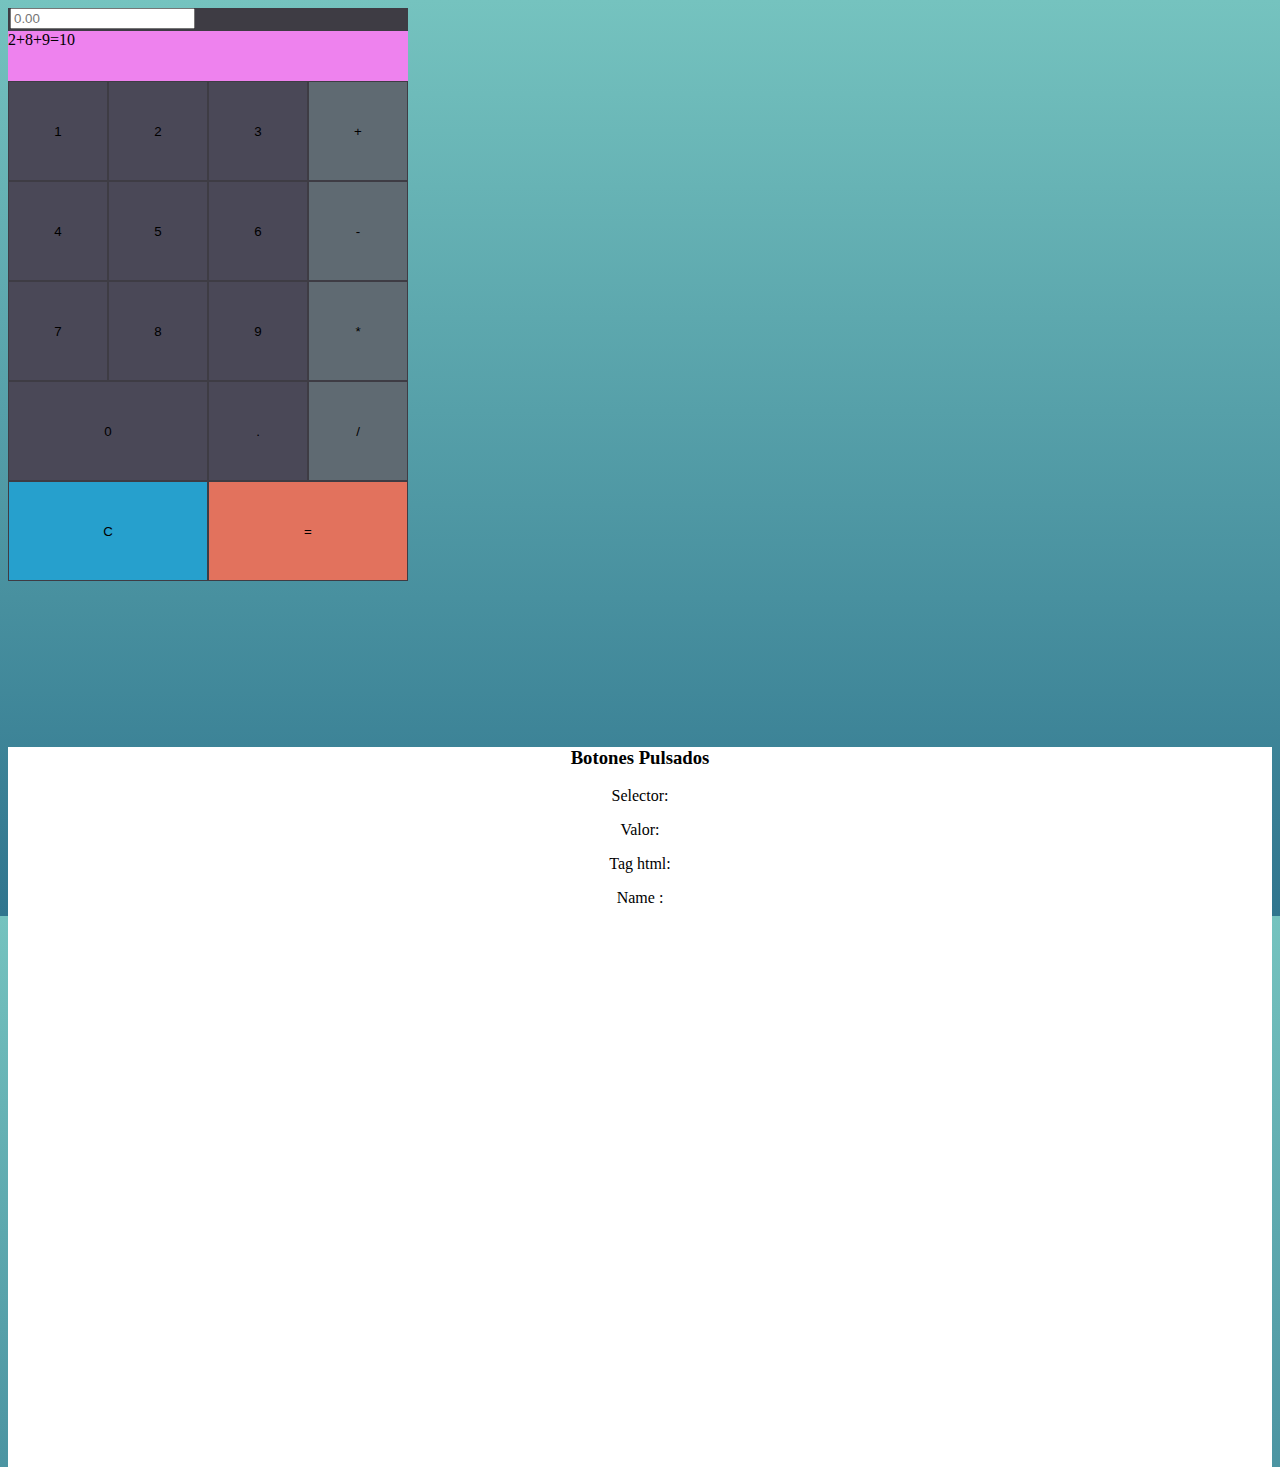
==== calculadora/index.html @ 22285b7d "Calculadora" ====
<!DOCTYPE html>
<html lang="en">

<head>
    <meta charset="UTF-8">
    <meta http-equiv="X-UA-Compatible" content="IE=edge">
    <meta name="viewport" content="width=device-width, initial-scale=1.0">
    <title>Calculadora</title>
    <!-- CSS only -->
    <link href="https://cdn.jsdelivr.net/npm/bootstrap@5.2.2/dist/css/bootstrap.min.css" rel="stylesheet"
        integrity="sha384-Zenh87qX5JnK2Jl0vWa8Ck2rdkQ2Bzep5IDxbcnCeuOxjzrPF/et3URy9Bv1WTRi" crossorigin="anonymous">

    <!-- JavaScript Bundle with Popper -->
    <script src="https://cdn.jsdelivr.net/npm/bootstrap@5.2.2/dist/js/bootstrap.bundle.min.js"
        integrity="sha384-OERcA2EqjJCMA+/3y+gxIOqMEjwtxJY7qPCqsdltbNJuaOe923+mo//f6V8Qbsw3"
        crossorigin="anonymous"></script>
    <link rel="stylesheet" href="./css/style.css">
</head>

<body>
    <div class="container">
        <div class="row align-items-center">
            <div class="col-12 col-md colBox d-flex justify-content-center align-items-center">
                <div class="calc">
                    <div class="calc-input">
                        <input class="form-control" type="text" placeholder="0.00">
                    </div>
                    <div class="guarda">
                        2+8+9=10
                    </div>
                    <div class="fila">
                        <button type="button" id="btn1" class="btn btn-success boton" onclick="element('btn1')">1</button>
                        <button type="button" id="btn2" class="btn btn-success boton">2</button>
                        <button type="button" id="btn3" class="btn btn-success boton">3</button>
                        <button type="button" id="btn+" class="btn btn-success boton ope" onclick="suma()">+</button>
                    </div>
                    <div class="fila">
                        <button type="button" id="btn4" class="btn btn-success boton">4</button>
                        <button type="button" id="btn5" class="btn btn-success boton">5</button>
                        <button type="button" id="btn6" class="btn btn-success boton">6</button>
                        <button type="button" id="btn-" class="btn btn-success boton  ope">-</button>
                    </div>
                    <div class="fila">
                        <button type="button" id="btn7" class="btn btn-success boton">7</button>
                        <button type="button" id="btn8" class="btn btn-success boton">8</button>
                        <button type="button" id="btn9" class="btn btn-success boton">9</button>
                        <button type="button" id="btn*" class="btn btn-success boton  ope">*</button>
                    </div>
                    <div class="fila">
                        <button type="button" id="btn0" class="btn btn-success boton boton1">0</button>
                        <button type="button" id="btn." class="btn btn-success boton">.</button>
                        <button type="button" id="btn/" class="btn btn-success boton  ope">/</button>
                    </div>
                    <div class="fila">
                        <button type="button" id="btnc" class="btn btn-success boton boton1 blue">C</button>
                        <button type="button" id="btn=" class="btn btn-success boton boton1 red">=</button>
                    </div>
                </div>
            </div>
            <div class="col-12 col-md-3 colBox info">
                <h3>Botones Pulsados</h3>
                <p>Selector:</p>
                <p id="selector"></p>
                <p>Valor:</p>
                <p id="valor"></p>
                <p>Tag html:</p>
                <p id="tag"></p>
                <p>Name :</p>
                <p id="name"></p>

            </div>
        </div>
    </div>
</body>

</html>
---- calculadora/css/style.css ----
body {
    background-color: rgb(117,195,191);
    background: linear-gradient(rgb(117,195,191) 0%, rgb(48,117,142) 100%);
}

.container {
    height: 100vh;
}

.row {
    height: 100vh;
}

.colBox {
    height: 80vh;
}

.calc {
    width: 400px;
    height: 550px;
    background-color: rgb(62,60,68);  

}

.calc-input {
    margin: 2px;
}

.guarda {
    background-color: violet;
    height: 50px;
}

.fila {
    height: 100px;
    display: flex;
}

.boton {
    width: 100px;
    background-color: rgb(74,72,87);
    border: 1px solid rgb(62,60,68);
}

.boton1 {
    width: 200px;
}

.info {
    text-align: center;
    background-color: white;
}

.ope {
    background-color: rgb(95,106,114);
}

.red {
    background-color: rgb(226,114,93)
    ;
}

.blue {
    background-color: rgb(38,160,205);
}
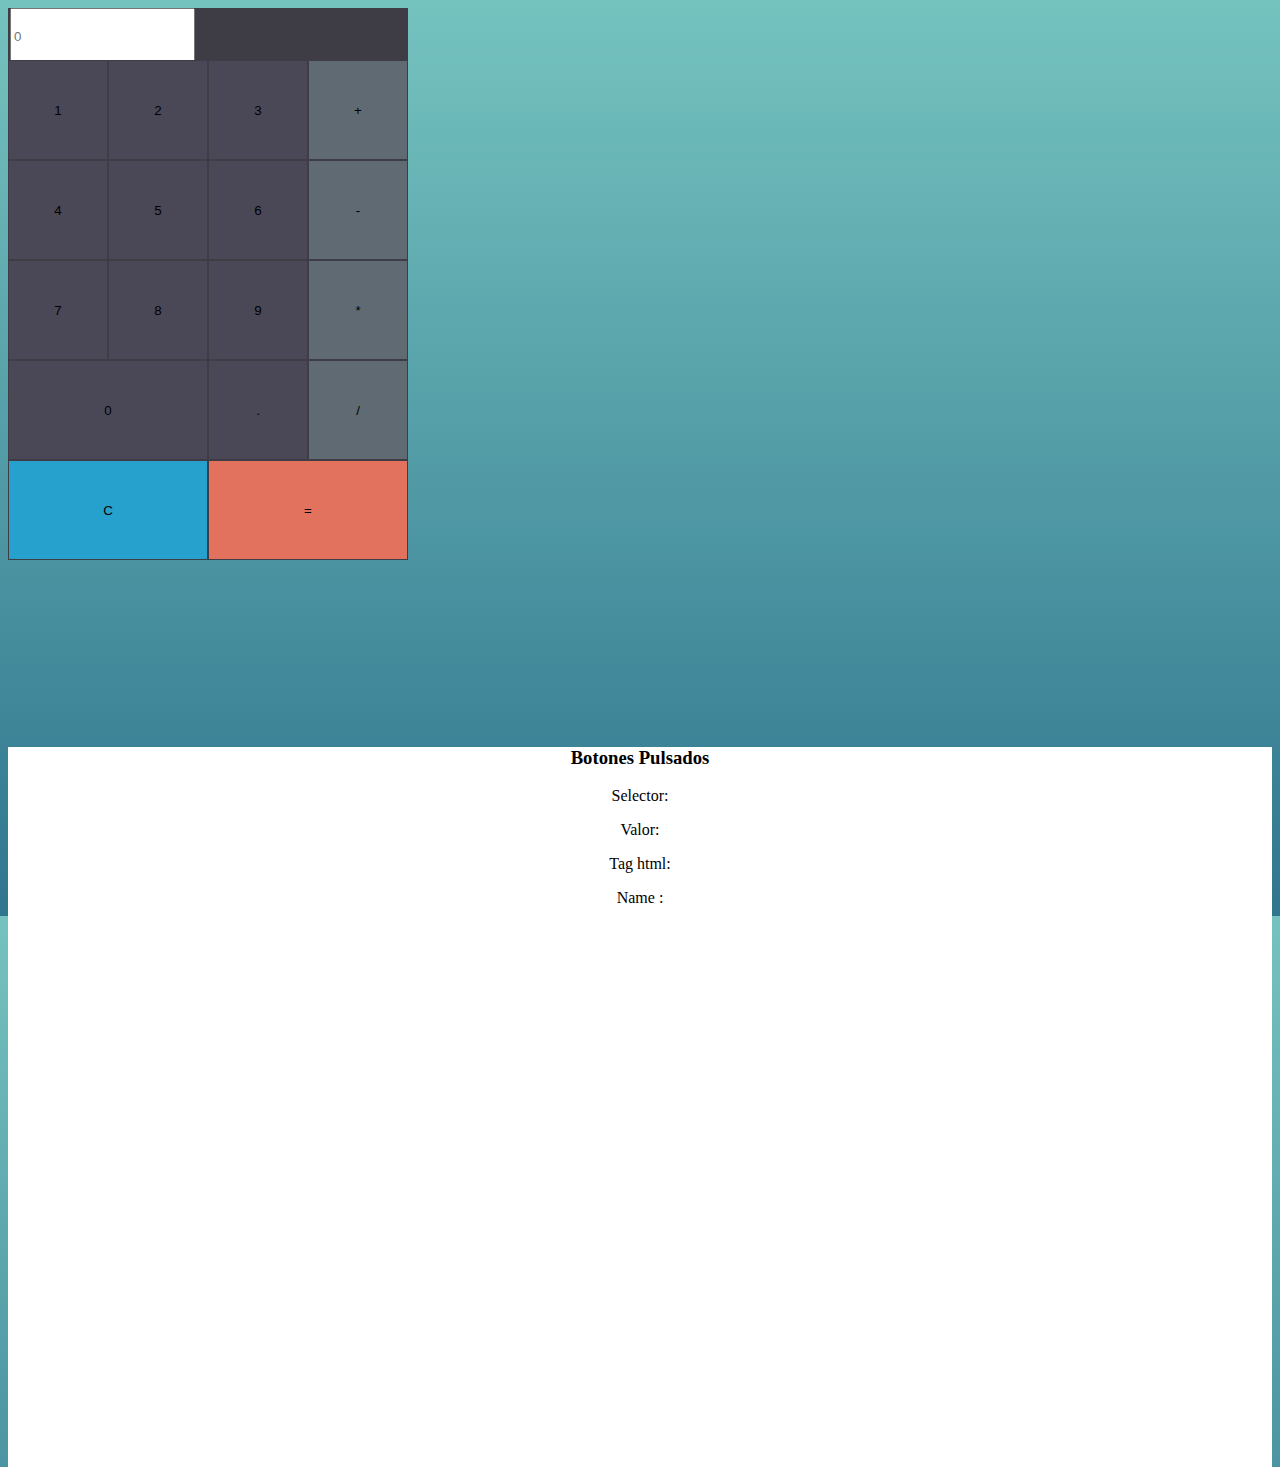
==== commit 70dbf6c7: "Calculadora" ====
--- a/calculadora/index.html
+++ b/calculadora/index.html
@@ -23,44 +23,41 @@
             <div class="col-12 col-md colBox d-flex justify-content-center align-items-center">
                 <div class="calc">
                     <div class="calc-input">
-                        <input class="form-control" type="text" placeholder="0.00">
-                    </div>
-                    <div class="guarda">
-                        2+8+9=10
+                        <input id="input1" class="form-control text-end display" type="text" placeholder="0">
                     </div>
                     <div class="fila">
-                        <button type="button" id="btn1" class="btn btn-success boton" onclick="element('btn1')">1</button>
-                        <button type="button" id="btn2" class="btn btn-success boton">2</button>
-                        <button type="button" id="btn3" class="btn btn-success boton">3</button>
-                        <button type="button" id="btn+" class="btn btn-success boton ope" onclick="suma()">+</button>
+                        <button type="button" id="btn1" class="btn btn-dark boton" name="1" value="1" onclick="element('btn1')">1</button>
+                        <button type="button" id="btn2" class="btn btn-dark boton" name="2" value="2" onclick="element('btn2')">2</button>
+                        <button type="button" id="btn3" class="btn btn-dark boton" name="3" value="3" onclick="element('btn3')">3</button>
+                        <button type="button" id="btn+" class="btn btn-secondary boton ope" name="+" value="+" onclick="element('btn+')">+</button>
                     </div>
                     <div class="fila">
-                        <button type="button" id="btn4" class="btn btn-success boton">4</button>
-                        <button type="button" id="btn5" class="btn btn-success boton">5</button>
-                        <button type="button" id="btn6" class="btn btn-success boton">6</button>
-                        <button type="button" id="btn-" class="btn btn-success boton  ope">-</button>
+                        <button type="button" id="btn4" class="btn btn-dark boton" name="4" value="4" onclick="element('btn4')">4</button>
+                        <button type="button" id="btn5" class="btn btn-dark boton" name="5" value="5" onclick="element('btn5')">5</button>
+                        <button type="button" id="btn6" class="btn btn-dark boton" name="6" value="6" onclick="element('btn6')">6</button>
+                        <button type="button" id="btn-" class="btn btn-secondary boton  ope" name="-" value="-" onclick="element('btn-')">-</button>
                     </div>
                     <div class="fila">
-                        <button type="button" id="btn7" class="btn btn-success boton">7</button>
-                        <button type="button" id="btn8" class="btn btn-success boton">8</button>
-                        <button type="button" id="btn9" class="btn btn-success boton">9</button>
-                        <button type="button" id="btn*" class="btn btn-success boton  ope">*</button>
+                        <button type="button" id="btn7" class="btn btn-dark boton" name="7" value="7" onclick="element('btn7')">7</button>
+                        <button type="button" id="btn8" class="btn btn-dark boton" name="8" value="8" onclick="element('btn8')">8</button>
+                        <button type="button" id="btn9" class="btn btn-dark boton" name="9" value="9" onclick="element('btn9')">9</button>
+                        <button type="button" id="btn*" class="btn btn-secondary boton  ope" name="*" value="*" onclick="element('btn*')">*</button>
                     </div>
                     <div class="fila">
-                        <button type="button" id="btn0" class="btn btn-success boton boton1">0</button>
-                        <button type="button" id="btn." class="btn btn-success boton">.</button>
-                        <button type="button" id="btn/" class="btn btn-success boton  ope">/</button>
+                        <button type="button" id="btn0" class="btn btn-dark boton boton1" name="0" value="0" onclick="element('btn0')">0</button>
+                        <button type="button" id="btn." class="btn btn-dark boton" name="." value="." onclick="element('btn.')">.</button>
+                        <button type="button" id="btn/" class="btn btn-secondary boton  ope" value="/" name="/" onclick="element('btn/')">/</button>
                     </div>
                     <div class="fila">
-                        <button type="button" id="btnc" class="btn btn-success boton boton1 blue">C</button>
-                        <button type="button" id="btn=" class="btn btn-success boton boton1 red">=</button>
+                        <button type="button" id="btnc" class="btn btn-primary boton boton1 blue" name="C" value="C" onclick='clear()'>C</button>
+                        <button type="button" id="btn=" class="btn btn-danger boton boton1 red" name="=" value="=" onclick="resolve()">=</button>
                     </div>
                 </div>
             </div>
             <div class="col-12 col-md-3 colBox info">
                 <h3>Botones Pulsados</h3>
                 <p>Selector:</p>
-                <p id="selector"></p>
+                <p id="selector" name="selector"></p>
                 <p>Valor:</p>
                 <p id="valor"></p>
                 <p>Tag html:</p>
@@ -71,6 +68,7 @@
             </div>
         </div>
     </div>
+    <script src="./js/main.js"></script>
 </body>
 
 </html>--- a/calculadora/css/style.css
+++ b/calculadora/css/style.css
@@ -24,10 +24,10 @@
 
 .calc-input {
     margin: 2px;
+    height: 50px;
 }
 
-.guarda {
-    background-color: violet;
+.display {
     height: 50px;
 }
 
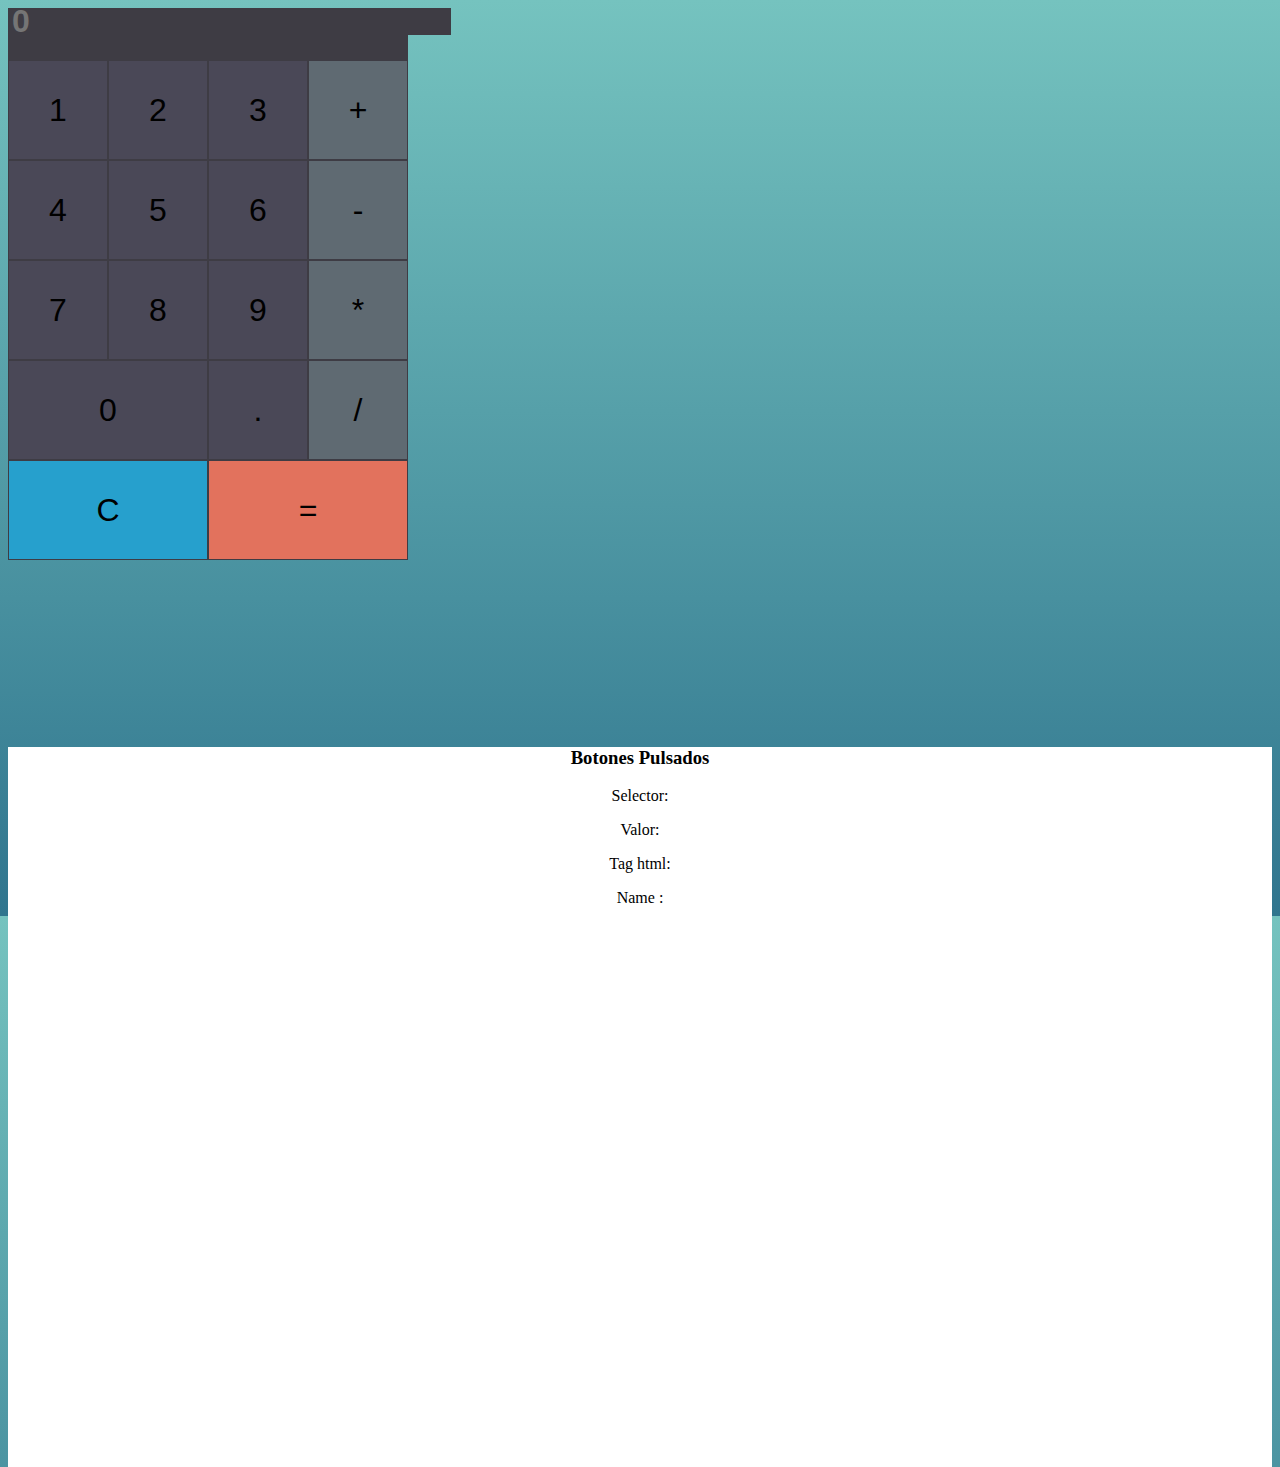
==== commit 0d02a5a3: "Calculadora con eval()" ====
--- a/calculadora/index.html
+++ b/calculadora/index.html
@@ -23,7 +23,8 @@
             <div class="col-12 col-md colBox d-flex justify-content-center align-items-center">
                 <div class="calc">
                     <div class="calc-input">
-                        <input id="input1" class="form-control text-end display" type="text" placeholder="0">
+                        <input id="input1" class="form-control text-end text-white display" type="text" placeholder="0">
+                        <p id="save" class="text-end text-white"></p>
                     </div>
                     <div class="fila">
                         <button type="button" id="btn1" class="btn btn-dark boton" name="1" value="1" onclick="element('btn1')">1</button>
@@ -49,7 +50,7 @@
                         <button type="button" id="btn/" class="btn btn-secondary boton  ope" value="/" name="/" onclick="element('btn/')">/</button>
                     </div>
                     <div class="fila">
-                        <button type="button" id="btnc" class="btn btn-primary boton boton1 blue" name="C" value="C" onclick='clear()'>C</button>
+                        <button type="button" id="btnc" class="btn btn-primary boton boton1 blue" name="C" value="C" onclick="clearSave()">C</button>
                         <button type="button" id="btn=" class="btn btn-danger boton boton1 red" name="=" value="=" onclick="resolve()">=</button>
                     </div>
                 </div>
--- a/calculadora/css/style.css
+++ b/calculadora/css/style.css
@@ -18,7 +18,7 @@
 .calc {
     width: 400px;
     height: 550px;
-    background-color: rgb(62,60,68);  
+    background-color: rgb(62,60,68);
 
 }
 
@@ -28,7 +28,11 @@
 }
 
 .display {
-    height: 50px;
+    height: 25px;
+    border: none;
+    background-color: rgb(62,60,68);
+    font-size: xx-large;
+    font-weight: bold;
 }
 
 .fila {
@@ -40,6 +44,7 @@
     width: 100px;
     background-color: rgb(74,72,87);
     border: 1px solid rgb(62,60,68);
+    font-size: xx-large;
 }
 
 .boton1 {
